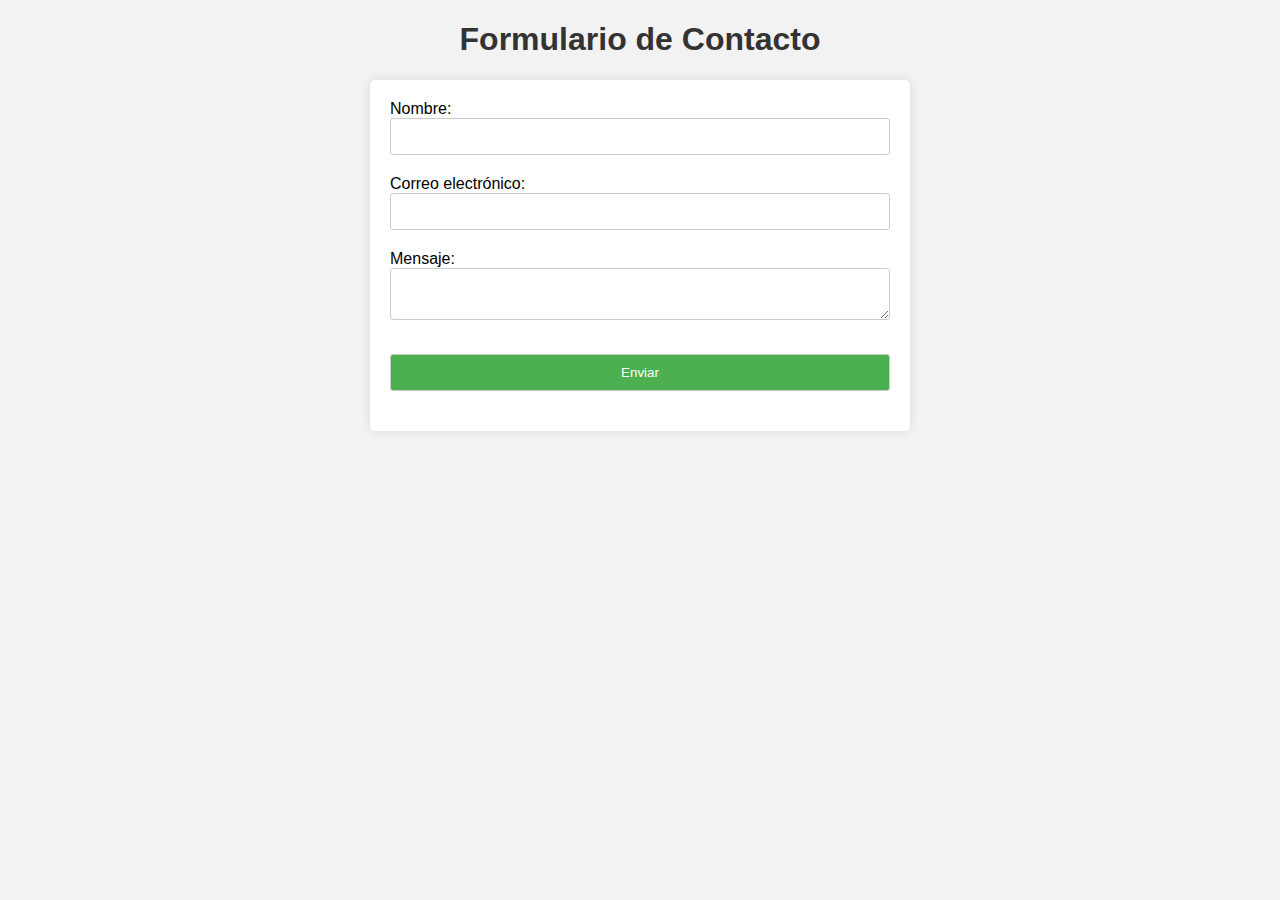
==== Primer Codigo/index.html @ a30ef0f8 "Add files via upload" ====
<!DOCTYPE html>
<html lang="en">
<head>
  <meta charset="UTF-8">
  <meta name="viewport" content="width=device-width, initial-scale=1.0">
  <title>Formulario de Contacto</title>
  <style>
    body {
      font-family: Arial, sans-serif;
      background-color: #f2f2f2;
    }

    h1 {
      text-align: center;
      color: #333;
    }

    form {
      max-width: 500px;
      margin: 0 auto;
      background-color: white;
      padding: 20px;
      border-radius: 5px;
      box-shadow: 0 0 10px rgba(0,0,0,0.1);
    }

    input, textarea {
      width: 100%;
      padding: 10px;
      margin-bottom: 20px;
      border: 1px solid #ccc;
      border-radius: 3px;
      box-sizing: border-box;
    }

    input[type="submit"] {
      background-color: #4CAF50;
      color: white;
      cursor: pointer;
    }

    input[type="submit"]:hover {
      background-color: #45a049;
    }

    .error {
      color: red;
      margin-bottom: 10px;
    }
  </style>
</head>
<body>
  <h1>Formulario de Contacto</h1>

  <form id="contact-form">
    <label for="name">Nombre:</label>
    <input type="text" id="name" name="name" required>

    <label for="email">Correo electrónico:</label>
    <input type="email" id="email" name="email" required>

    <label for="message">Mensaje:</label>
    <textarea id="message" name="message" required></textarea>

    <div id="error" class="error"></div>

    <input type="submit" value="Enviar">
  </form>

  <script>
    const form = document.getElementById('contact-form');
    const errorDiv = document.getElementById('error');

    form.addEventListener('submit', function(e) {
      e.preventDefault(); // Evita el envío del formulario

      // Obtener los valores de los campos
      const name = document.getElementById('name').value.trim();
      const email = document.getElementById('email').value.trim();
      const message = document.getElementById('message').value.trim();

      // Validar los campos
      if (name === '' || email === '' || message === '') {
        errorDiv.textContent = 'Por favor, complete todos los campos.';
      } else if (!isValidEmail(email)) {
        errorDiv.textContent = 'Por favor, ingrese un correo electrónico válido.';
      } else {
        // Aquí puedes agregar la lógica para enviar el formulario
        // por ejemplo, mediante una solicitud AJAX
        errorDiv.textContent = '';
        alert('¡Formulario enviado exitosamente!');
        form.reset();
      }
    });

    function isValidEmail(email) {
      // Expresión regular para validar el formato del correo electrónico
      const emailRegex = /^[^\s@]+@[^\s@]+\.[^\s@]+$/;
      return emailRegex.test(email);
    }
  </script>
</body>
</html>
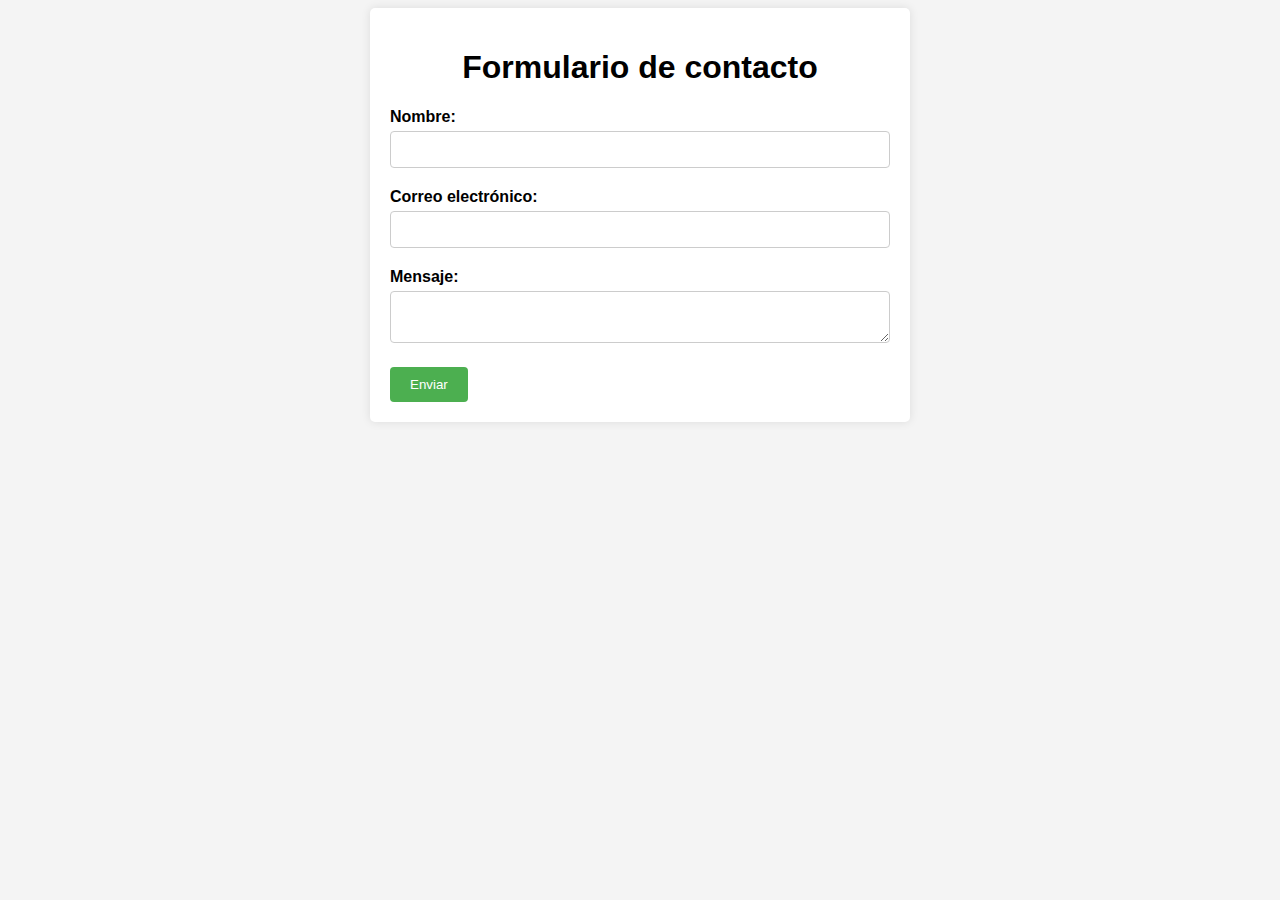
==== commit 2fb4b67d: "Add files via upload" ====
--- a/Primer Codigo/index.html
+++ b/Primer Codigo/index.html
@@ -3,101 +3,29 @@
 <head>
   <meta charset="UTF-8">
   <meta name="viewport" content="width=device-width, initial-scale=1.0">
-  <title>Formulario de Contacto</title>
-  <style>
-    body {
-      font-family: Arial, sans-serif;
-      background-color: #f2f2f2;
-    }
-
-    h1 {
-      text-align: center;
-      color: #333;
-    }
-
-    form {
-      max-width: 500px;
-      margin: 0 auto;
-      background-color: white;
-      padding: 20px;
-      border-radius: 5px;
-      box-shadow: 0 0 10px rgba(0,0,0,0.1);
-    }
-
-    input, textarea {
-      width: 100%;
-      padding: 10px;
-      margin-bottom: 20px;
-      border: 1px solid #ccc;
-      border-radius: 3px;
-      box-sizing: border-box;
-    }
-
-    input[type="submit"] {
-      background-color: #4CAF50;
-      color: white;
-      cursor: pointer;
-    }
-
-    input[type="submit"]:hover {
-      background-color: #45a049;
-    }
-
-    .error {
-      color: red;
-      margin-bottom: 10px;
-    }
-  </style>
+  <title>Formulario</title>
+  <link rel="stylesheet" href="styles.css">
 </head>
 <body>
-  <h1>Formulario de Contacto</h1>
+  <div class="container">
+    <h1>Formulario de contacto</h1>
+    <form id="contact-form">
+      <div class="form-group">
+        <label for="name">Nombre:</label>
+        <input type="text" id="name" name="name" required>
+      </div>
+      <div class="form-group">
+        <label for="email">Correo electrónico:</label>
+        <input type="email" id="email" name="email" required>
+      </div>
+      <div class="form-group">
+        <label for="message">Mensaje:</label>
+        <textarea id="message" name="message" required></textarea>
+      </div>
+      <button type="submit">Enviar</button>
+    </form>
+  </div>
 
-  <form id="contact-form">
-    <label for="name">Nombre:</label>
-    <input type="text" id="name" name="name" required>
-
-    <label for="email">Correo electrónico:</label>
-    <input type="email" id="email" name="email" required>
-
-    <label for="message">Mensaje:</label>
-    <textarea id="message" name="message" required></textarea>
-
-    <div id="error" class="error"></div>
-
-    <input type="submit" value="Enviar">
-  </form>
-
-  <script>
-    const form = document.getElementById('contact-form');
-    const errorDiv = document.getElementById('error');
-
-    form.addEventListener('submit', function(e) {
-      e.preventDefault(); // Evita el envío del formulario
-
-      // Obtener los valores de los campos
-      const name = document.getElementById('name').value.trim();
-      const email = document.getElementById('email').value.trim();
-      const message = document.getElementById('message').value.trim();
-
-      // Validar los campos
-      if (name === '' || email === '' || message === '') {
-        errorDiv.textContent = 'Por favor, complete todos los campos.';
-      } else if (!isValidEmail(email)) {
-        errorDiv.textContent = 'Por favor, ingrese un correo electrónico válido.';
-      } else {
-        // Aquí puedes agregar la lógica para enviar el formulario
-        // por ejemplo, mediante una solicitud AJAX
-        errorDiv.textContent = '';
-        alert('¡Formulario enviado exitosamente!');
-        form.reset();
-      }
-    });
-
-    function isValidEmail(email) {
-      // Expresión regular para validar el formato del correo electrónico
-      const emailRegex = /^[^\s@]+@[^\s@]+\.[^\s@]+$/;
-      return emailRegex.test(email);
-    }
-  </script>
+  <script src="script.js"></script>
 </body>
 </html>--- a/Primer Codigo/styles.css
+++ b/Primer Codigo/styles.css
@@ -0,0 +1,50 @@
+body {
+    font-family: Arial, sans-serif;
+    background-color: #f4f4f4;
+  }
+  
+  .container {
+    max-width: 500px;
+    margin: 0 auto;
+    padding: 20px;
+    background-color: white;
+    border-radius: 5px;
+    box-shadow: 0 0 10px rgba(0, 0, 0, 0.1);
+  }
+  
+  h1 {
+    text-align: center;
+  }
+  
+  .form-group {
+    margin-bottom: 20px;
+  }
+  
+  label {
+    display: block;
+    font-weight: bold;
+    margin-bottom: 5px;
+  }
+  
+  input[type="text"],
+  input[type="email"],
+  textarea {
+    width: 100%;
+    padding: 10px;
+    border: 1px solid #ccc;
+    border-radius: 4px;
+    box-sizing: border-box;
+  }
+  
+  button[type="submit"] {
+    background-color: #4CAF50;
+    color: white;
+    padding: 10px 20px;
+    border: none;
+    border-radius: 4px;
+    cursor: pointer;
+  }
+  
+  button[type="submit"]:hover {
+    background-color: #45a049;
+  }